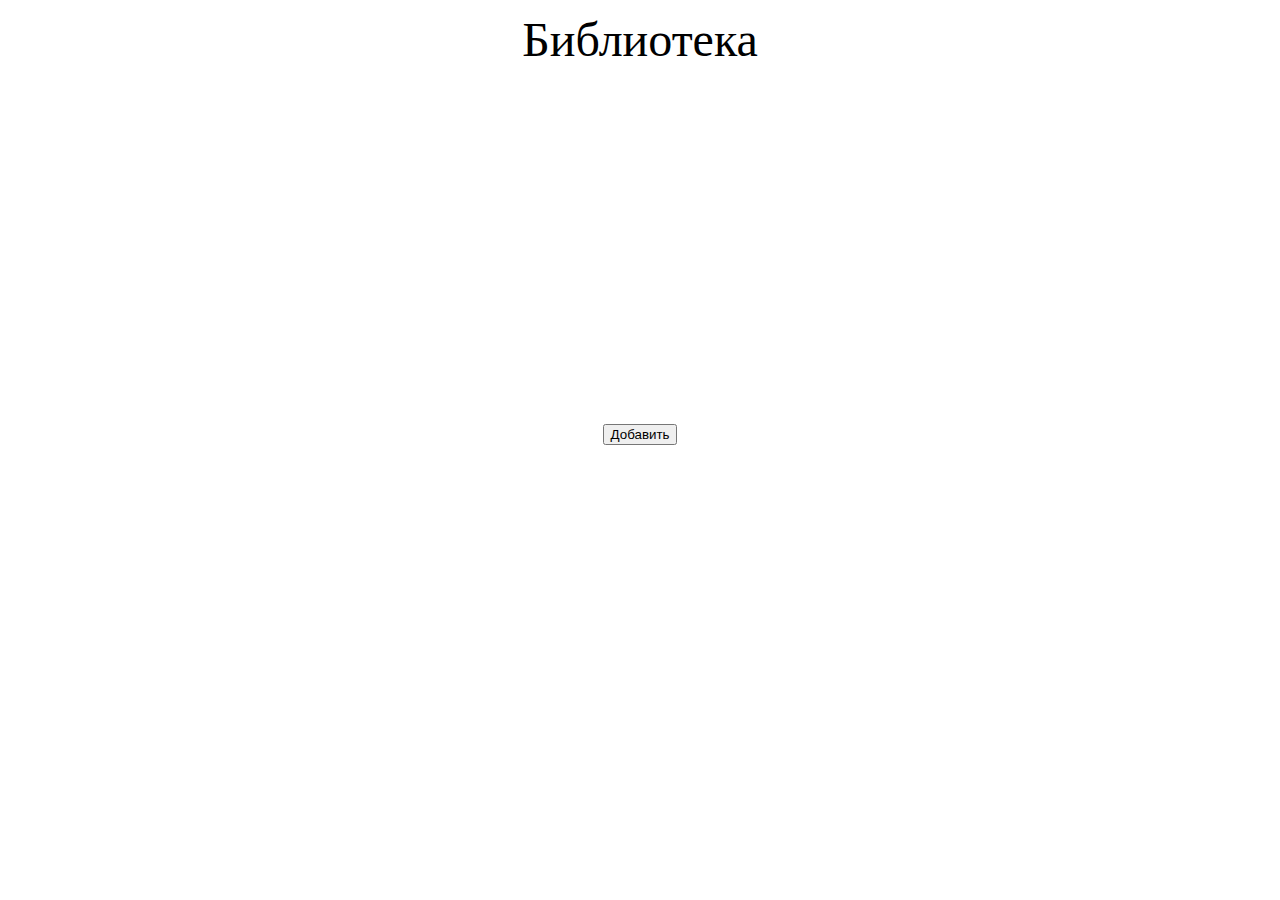
==== index.html @ 14951696 "Connect" ====
<!DOCTYPE html>
<html lang="en">
<head>
    <meta charset="UTF-8">
    <link href="css/reset.css" rel="stylesheet"/>
    <link href="css/style.css" rel="stylesheet"/>
    <title>Buch</title>
</head>
<body>
<div id="header"><h1>Библиотека</h1></div>
<div id="content">

</div>
<div class="button">
    <button onclick="window.location.href='seite/addBuch.html'">Добавить</button>
</div>
<div id="footer"></div>
</body>
</html>
---- css/style.css ----
html {
    height: 100%;
}

body {
    width: 50%;
    margin-top: 1em;
    margin-left: auto;
    margin-right: auto;
}

h1 {
    font-size: 3em;
}

h2 {
    font-size: 1.5em;
}

h1, h2, .center {
    text-align: center;
}

div#content {
    padding: 20px 5px 20px 40px;
    position: relative;
    width: 675px;
}

.button {
    margin-top: 20em;
    margin-left: auto;
    margin-right: auto;
    text-align: center;
}

a {
    text-decoration: none;
}

a:hover {
    text-decoration: underline;
}

label {
    display: block;
    float: left;
    width: 150px;
    padding: 0 10px;
    margin: 5px 0 0;
    text-align: right;
}

fieldset {
    border-color: #000;
    border-width: 1px;
    border-style: solid;
    padding: 10px;
    margin: 0;
}

fieldset br {
    clear: left;
}

form input, form textarea {
    margin: 5px 0 5px 5px;
}
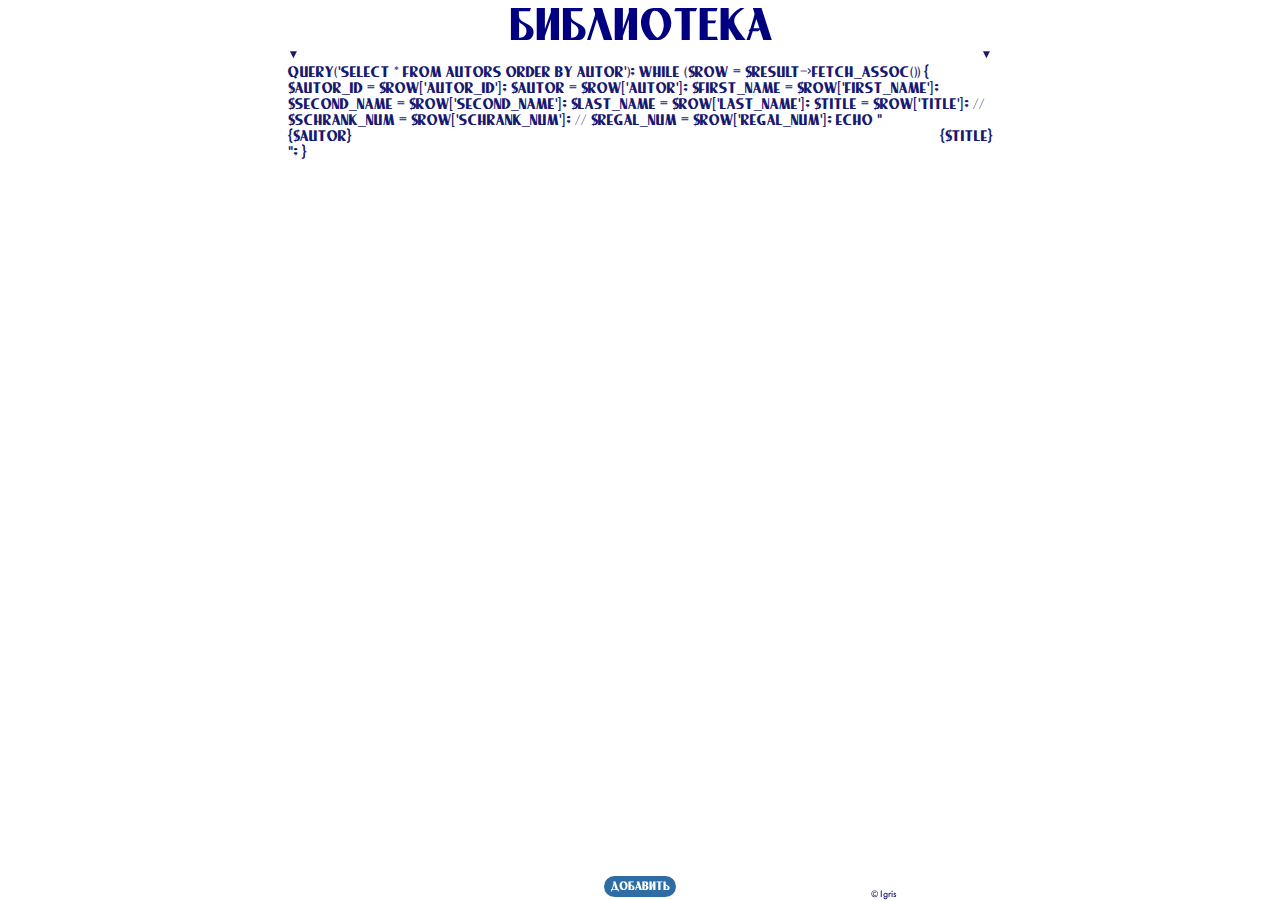
==== commit e3d615e2: "Index+" ====
--- a/index.html
+++ b/index.html
@@ -4,16 +4,60 @@
     <meta charset="UTF-8">
     <link href="css/reset.css" rel="stylesheet"/>
     <link href="css/style.css" rel="stylesheet"/>
-    <title>Buch</title>
+    <title>Библиотека</title>
 </head>
 <body>
-<div id="header"><h1>Библиотека</h1></div>
-<div id="content">
+<div id="headerMain">
+    <div id="header"><h1>Библиотека</h1></div>
+</div>
+<!--<div id="content">-->
+<div class="autors">
+    <table id="sort">
+        <tr>
+            <td>
+                <div id="sortL" class="sortClick">▼</div>
+            </td>
+            <td>
+                <div id="sortR" class="sortClick">▼</div>
+            </td>
+        </tr>
+    </table>
+    <div id="buch_list" class="autors">
 
+    </div>
+    <div id="clear"></div>
 </div>
-<div class="button">
-    <button onclick="window.location.href='seite/addBuch.html'">Добавить</button>
+<!--</div>-->
+<div id="footer" class="footer">
+    <div class="buttons">
+        <a class="but" href="seite/addBuch.html">Добавить</a>
+    </div>
+    <div id="copy">&copy; Igris</div>
 </div>
-<div id="footer"></div>
 </body>
+<script src="js/jquery.js"></script>
+<script>
+    window.onload = function tableBG() {
+        var rows = document.getElementsByTagName('tr');
+        for (var i = 0; i < rows.length; i++) {
+
+            if (i % 2 == 0) {
+                rows.item(i).style.backgroundColor = "#fff"
+            } else {
+                rows.item(i).style.backgroundColor = "#E5F5FF"
+            }
+
+        }
+    }
+</script>
+<script>
+    $(document).ready(function () {
+        $(".sortClick").click(function () {
+            $(this).text($(this).text() == '▼' ? '▲' : '▼');
+        });
+        $.get('../scripts/indexBuch.php', {id: 2}, function (data) {
+            $('#buch_list').html(data);
+        });
+    });
+</script>
 </html>--- a/css/style.css
+++ b/css/style.css
@@ -1,45 +1,366 @@
+@font-face {
+    font-family: 'Conv_Lester Deco';
+    src: url('../fonts/Lester Deco.eot');
+    src: local('☺'), url('../fonts/Lester Deco.woff') format('woff'), url('../fonts/Lester Deco.ttf') format('truetype'), url('../fonts/Lester Deco.svg') format('svg');
+    font-weight: normal;
+    font-style: normal;
+}
+
+@font-face {
+    font-family: 'FuturaMediumC';
+    src: url('../fonts/FTR55__C.eot');
+    src: local('☺'), url('../fonts/FTR55__C.woff') format('woff'), url('../fonts/FTR55__C.ttf') format('truetype'), url('../fonts/FTR55__C.svg') format('svg');
+    font-weight: normal;
+    font-style: normal;
+}
+
 html {
     height: 100%;
 }
 
 body {
+    width: 100%;
+    /*margin-left: auto;*/
+    /*margin-right: auto;*/
+    font-family: 'Conv_Lester Deco', Arial, sans-serif;
+    color: midnightblue;
+}
+
+h1 {
+    font-size: 3em;
+}
+
+h2 {
+    font-size: 1.5em;
+}
+
+h3 {
+    font-size: 1.2em;
+}
+
+h1, .center {
+    text-align: center;
+}
+
+#headerMain {
+    /*width:920px;*/
+    height: 3em;
+    margin: 0 auto;
+    z-index: 0;
+}
+
+#header {
+    position: fixed;
+    left: 20%;
+    right: 20%;
+    z-index: 9999;
+    color: navy;
+    background-color: rgba(255, 255, 255, 0.8);
+}
+
+#sort {
+    position: fixed;
+    top: 4em;
+    width: 705px;
+    /*left: 25.8%;*/
+    /*right: 25%;*/
+    font-size: 0.75em;
+}
+
+#sort tr {
+    background-color: transparent !important;
+}
+
+#sortL, #sortR {
+    cursor: pointer;
+}
+
+#content {
+    width: 40%;
+    max-width: 600px;
+    min-width: 450px;
+    margin: 0 auto;
+}
+
+#buchDataMain {
+    height: 3em;
+    margin: 0 auto;
+    z-index: 0;
+}
+
+#buchData {
+    position: fixed;
+    width: 40%;
+    max-width: 600px;
+    min-width: 450px;
+    z-index: 10000;
+    background-color: rgba(255, 255, 255, 0.9);
+    /*margin-top: -0.7em;*/
+}
+
+.buch {
+    /*padding: 20px 5px 20px 40px;*/
+    position: relative;
+    /*width: 40%;*/
+}
+
+.cover .cover_pic {
+    padding-top: 0.3em;
+}
+
+#footer {
+    position: fixed;
+    left: 10%;
+    right: 10%;
+    bottom: 0;
+    clear: both;
+    padding-top: 0.1em;
+    padding-bottom: 0.1em;
+    /*height: 25px;*/
+}
+
+.footer {
+    background-color: rgba(255, 255, 255, 0.8);
+}
+
+#copy {
     width: 50%;
+    margin-left: auto;
+    margin-right: auto;
+    font-family: FuturaMediumC, Arial, sans-serif;
+    font-size: 0.6em;
+    text-align: right;
+}
+
+fieldset {
+    border: solid 1px #ddd;
+    padding: 10px 10px 10px 45px;
+    margin: 0;
+    border-radius: 0.5em;
+}
+
+fieldset.center {
+    padding: 10px;
+}
+
+fieldset br {
+    clear: left;
+}
+
+form {
+    width: 600px;
+    margin: 0 auto;
+}
+
+form input, form textarea {
+    font-family: FuturaMediumC, Arial, sans-serif;
+    margin: 5px 0 5px 5px;
+    padding-left: 0.2em;
+}
+
+form input::-webkit-input-placeholder {
+    color: red;
+}
+
+form input:focus::-webkit-input-placeholder {
+    color: transparent;
+}
+
+sup {
+    vertical-align: super;
+    font-size: 0.6em;
+    color: red;
+}
+
+.autors {
+    width: 705px;
+    /*width: 600px;*/
+    /*Отображение местоположения на главной*/
+    /*width: 525px;*/
+    /*padding-right: 1em;*/
+    /**/
+    /*height: 30em;*/
     margin-top: 1em;
     margin-left: auto;
     margin-right: auto;
 }
 
-h1 {
-    font-size: 3em;
-}
-
-h2 {
-    font-size: 1.5em;
-}
-
-h1, h2, .center {
-    text-align: center;
-}
-
-div#content {
-    padding: 20px 5px 20px 40px;
-    position: relative;
-    width: 675px;
-}
-
-.button {
-    margin-top: 20em;
+table {
+    width: 100%;
+}
+
+#clear {
+    width: 100%;
+    height: 2em;
+}
+
+td em {
+    font-style: italic;
+}
+
+td b {
+    font-weight: bold;
+}
+
+td:nth-child(2) {
+    text-align: right;
+    vertical-align: bottom;
+}
+
+img.cover_pic {
+    float: left;
+    margin: 0 10px 0 0;
+    /*padding: 8px;*/
+    width: 250px;
+}
+
+.description {
+    font-family: FuturaMediumC, Arial, sans-serif;
+    text-align: justify;
+    text-indent: 1em;
+    /*font-size: 1.2em;*/
+}
+
+.druck {
+    font-family: FuturaMediumC, Arial, sans-serif;
+    /*font-size: 0.9em;*/
+    clear: both;
+    padding-top: 0.2em;
+}
+
+.notes {
+    font-family: FuturaMediumC, Arial, sans-serif;
+    font-size: 0.9em;
+}
+
+.inhalt {
+    width: 100%;
+    float: left;
+    margin-top: 0.3em;
+    margin-bottom: 2.7em;
+    clear: both;
+}
+
+.inhalt div {
+    font-family: FuturaMediumC, Arial, sans-serif;
+}
+
+.inhalt table {
+    /*width: 27em;*/
+    font-family: FuturaMediumC, Arial, sans-serif;
+}
+
+.inhalt td:nth-child(1) {
+    padding-right: 0.3em;
+}
+
+.inhalt td:nth-child(2) {
+    /*font-family: Georgia, serif;*/
+    font-size: 0.8em;
+}
+
+.traur {
+    border: solid 1px midnightblue;
+    padding: 0 1px;
+}
+
+#localMain {
+    position: fixed;
+    left: 30%;
+    right: 30%;
+    clear: both;
+    bottom: 0;
+    background-color: rgba(255, 255, 255, 0.8);
+}
+
+.local {
+    float: right;
+    clear: both;
+    font-size: 0.8em;
+    margin-bottom: 1.5em;
+    z-index: 10000;
+    background-color: white;
+}
+
+.buttons {
+    /*margin-top: 20em;*/
     margin-left: auto;
     margin-right: auto;
+    margin-bottom: -0.5em;
     text-align: center;
+}
+
+.keller {
+    padding-top: 5em;
+    clear: both;
+}
+
+.but {
+    display: inline-block;
+    margin-left: auto;
+    margin-right: auto;
+    padding: 0.3em 0.5em;
+    /*width: 6em;*/
+    /*height: 2em;*/
+    color: white;
+    /*font-family: Georgia, serif;*/
+    text-align: center;
+    /*display: table-cell;*/
+    /*vertical-align: middle;*/
+    font-size: 0.8em;
+    background-color: #2e6da4;
+    border: hidden;
+    border-radius: 1em;
+    outline: none;
+}
+
+fieldset .but {
+    font-family: FuturaMediumC, Arial, sans-serif;
+    padding: 0.1em 0.5em;
+}
+
+.leftb {
+    border-radius: 1em 0 0 1em;
+}
+
+.centerb {
+    border-radius: 0;
+}
+
+.rightb {
+    border-radius: 0 1em 1em 0;
+}
+
+.but:hover {
+    background-color: #204d74;
+    text-decoration: none;
+    color: white;
+}
+
+.but:active {
+    /*padding: 0.4em;*/
+    /*width: 5.8em;*/
+    /*height: 1.8em;*/
+    font-size: 0.75em;
+    transform: translate(0, 2px);
+    -webkit-transform: translate(0, 2px); /** Chrome & Safari **/
+    -o-transform: translate(0, 2px); /** Opera **/
+    -moz-transform: translate(0, 2px); /** Firefox **/
 }
 
 a {
     text-decoration: none;
+    color: midnightblue;
 }
 
 a:hover {
-    text-decoration: underline;
+    text-decoration: none;
+    color: #2e6da4;
+}
+
+a:active {
+    text-decoration: none;
+    color: red;
 }
 
 label {
@@ -51,18 +372,96 @@
     text-align: right;
 }
 
-fieldset {
-    border-color: #000;
-    border-width: 1px;
-    border-style: solid;
-    padding: 10px;
-    margin: 0;
-}
-
-fieldset br {
-    clear: left;
-}
-
-form input, form textarea {
-    margin: 5px 0 5px 5px;
-}+/*Добавление картинки*/
+.file_upload {
+    position: relative;
+    overflow: hidden;
+    font-size: 1em; /* example */
+    height: 2em; /* example */
+    line-height: 2em /* the same as height */
+}
+
+.file_upload > button {
+    float: left;
+    width: 8em; /* example */
+    height: 100%
+}
+
+.file_upload > div {
+    padding-left: 9em; /* example */
+    font-family: FuturaMediumC, Arial, sans-serif;
+}
+
+.file_upload input[type=file] {
+    position: absolute;
+    left: 0;
+    top: 0;
+    width: 100%;
+    height: 100%;
+    transform: scale(20);
+    letter-spacing: 10em; /* IE 9 fix */
+    -ms-transform: scale(20); /* IE 9 fix */
+    opacity: 0;
+    cursor: pointer
+}
+
+.file_upload {
+    display: block;
+    position: relative;
+    overflow: hidden;
+    font-size: 1em; /* example */
+    height: 2em; /* example */
+    line-height: 2em /* the same as height */
+}
+
+.file_upload .button, .file_upload > mark {
+    display: block;
+    cursor: pointer /* example */
+}
+
+.file_upload .button {
+    float: right;
+    box-sizing: border-box;
+    -moz-box-sizing: border-box;
+    width: 8em; /* example */
+    height: 100%;
+    text-align: center /* example */
+}
+
+.file_upload > mark {
+    background: transparent; /* example */
+    padding-left: 1em /* example */
+}
+
+.file_upload {
+    border: 1px solid #ccc;
+    border-radius: 3px;
+    box-shadow: 0 0 5px rgba(0, 0, 0, 0.1);
+    transition: box-shadow 0.1s linear
+}
+
+.file_upload.focus {
+    box-shadow: 0 0 5px rgba(0, 30, 255, 0.4)
+}
+
+/*.file_upload > button{*/
+/*background: #7300df;*/
+/*transition: background 0.2s;*/
+/*border: 1px solid rgba(0,0,0,0.1);*/
+/*border-color: rgba(0,0,0,0.1) rgba(0,0,0,0.1) rgba(0,0,0,0.25);*/
+/*border-radius: 2px;*/
+/*box-shadow: 0 1px 0 rgba(255, 255, 255, 0.2) inset, 0 1px 2px rgba(0, 0, 0, 0.05);*/
+/*color: #fff;*/
+/*text-shadow: #6200bd 0 -1px 0;*/
+/*overflow: hidden;*/
+/*white-space: nowrap;*/
+/*text-overflow: ellipsis*/
+/*}*/
+/*.file_upload:hover > button{*/
+/*background: #6200bd;*/
+/*text-shadow: #5d00b3 0 -1px 0*/
+/*}*/
+/*.file_upload:active > button{*/
+/*background: #5d00b3;*/
+/*box-shadow: 0 0 3px rgba(0,0,0,0.3) inset*/
+/*}*/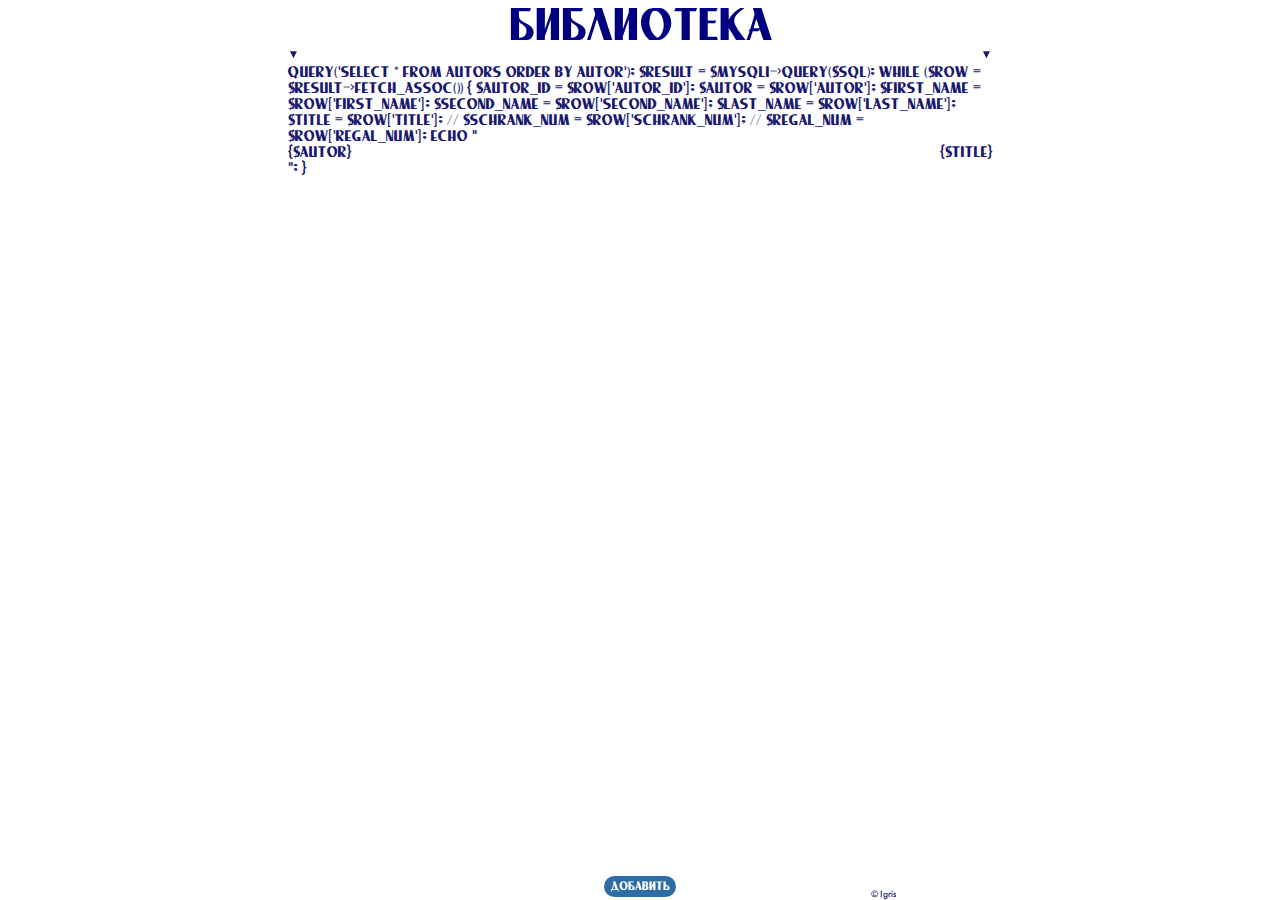
==== commit 6ed6acdc: "Sort" ====
--- a/index.html
+++ b/index.html
@@ -52,12 +52,15 @@
 </script>
 <script>
     $(document).ready(function () {
-        $(".sortClick").click(function () {
+        $.get('../scripts/indexBuch.php', {id: 1}, function (data) {
+            $('#buch_list').html(data);
+        });
+        $('.sortClick').click(function () {
             $(this).text($(this).text() == '▼' ? '▲' : '▼');
         });
-        $.get('../scripts/indexBuch.php', {id: 2}, function (data) {
-            $('#buch_list').html(data);
-        });
+//        $('#sortL').click(function () {
+//            $(location).attr('href', $('.sortClick').text() == '▼' ? '?sort=autor_desc' : '?sort=autor');
+//        })
     });
 </script>
 </html>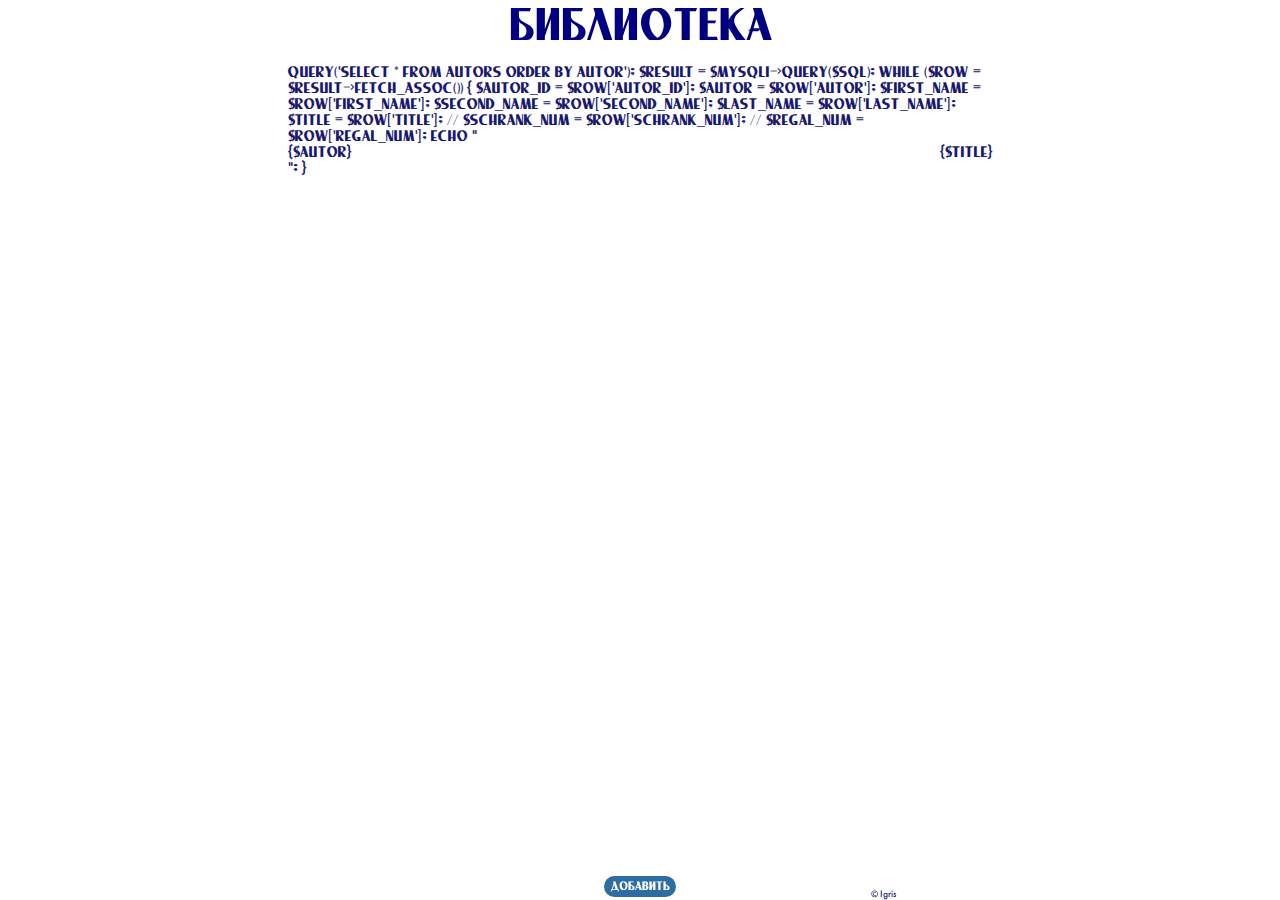
==== commit 6b59274b: "Sort-" ====
--- a/index.html
+++ b/index.html
@@ -12,16 +12,16 @@
 </div>
 <!--<div id="content">-->
 <div class="autors">
-    <table id="sort">
-        <tr>
-            <td>
-                <div id="sortL" class="sortClick">▼</div>
-            </td>
-            <td>
-                <div id="sortR" class="sortClick">▼</div>
-            </td>
-        </tr>
-    </table>
+    <!--<table id="sort">-->
+        <!--<tr>-->
+            <!--<td>-->
+                <!--<div id="sortL" class="sortClick">▼</div>-->
+            <!--</td>-->
+            <!--<td>-->
+                <!--<div id="sortR" class="sortClick">▼</div>-->
+            <!--</td>-->
+        <!--</tr>-->
+    <!--</table>-->
     <div id="buch_list" class="autors">
 
     </div>
